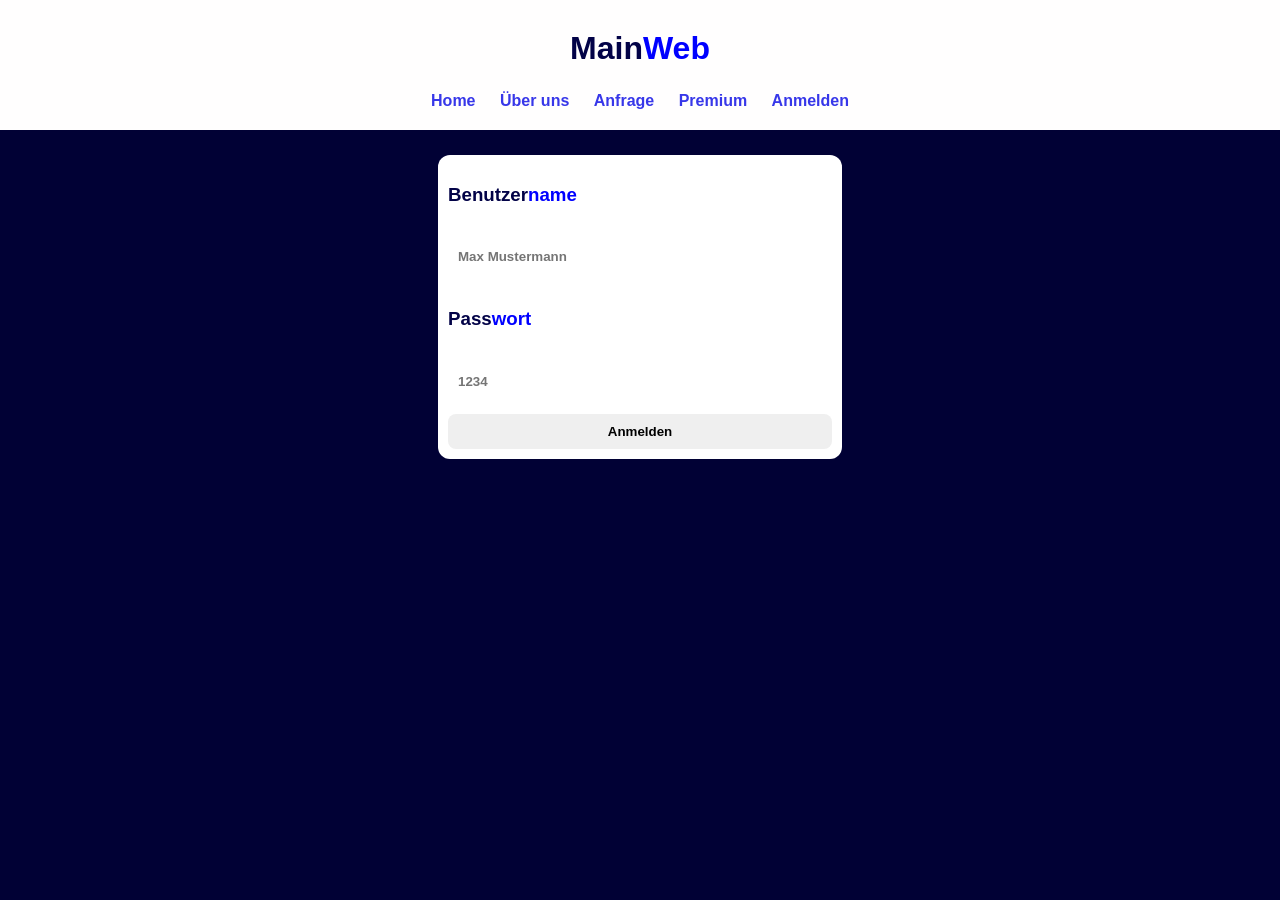
==== login.html @ 60f3d468 "Add files via upload" ====
<!DOCTYPE html>
<html lang="de">
<head>
    <meta charset="UTF-8">
    <meta name="viewport" content="width=device-width, initial-scale=1.0">
    <title>MainWeb | Login</title>
    <link rel="stylesheet" href="style.css">
    <link rel="icon" href="assets/MainWeb Logo .png">
</head>
<body>
    <header class="header">
        <h1>
            <span class="dunkelblau">Main</span><span class="blau">Web</span>
        </h1>
      <img class="logo" src="assets/MainWeb Logo .png" alt="">

      <nav class="navbar">
            <a href="index.html">Home</a>
            <a href="#überuns">Über uns</a>
            <a href="#anfrage">Anfrage</a>
            <a href="#premium">Premium</a>
            <a href="login.html">Anmelden</a>
        </nav>
    </header>


    <form action="index.html" class="card">
        <label for="username"><h3><span class="dunkelblau">Benutzer</span><span class="blau">name</span></h3></label>
        
        <input type="text" id="bname" placeholder="Max Mustermann" >

        <label for="password"><h3><span class="dunkelblau">Pass</span><span class="blau">wort</span></h3></label>
        <input type="password" id="password" placeholder="1234" >

        <button id="login">Anmelden</button>
    </form>
</body>
</html>
---- style.css ----
body {
    padding: 0;
    margin: 0;
    font-family: Arial, Helvetica, sans-serif;
    background: rgb(1, 1, 53);
    color: white;
}

/*Header*/
header {
    background: rgb(255, 254, 254);
    padding: 20px 20px;
    position: relative;
    text-align: center;
}

header h1 {
    padding: 10px 10px;
    width: 50%;
    margin: 0 auto;
}


header .dunkelblau {
    color: rgb(2, 2, 71);
}

header .blau {
    color: blue;
}

header .navbar {
    margin-top: 15px;
}

header .navbar a {
    text-decoration: none;
    padding: 10px;
    color: rgb(55, 55, 233);
    font-weight: 700;
}

header .navbar a:hover {
    text-decoration: underline 2px solid blue;
    transition: 0.5s;
    font-size: 20px;
}

header .logo {
    width: 100px;
    position: absolute;
    top: 10px;
    left: 10px;
}


/*start*/


.start {
    text-align: center;
    padding: 20px 30px;
    margin-top: 100px;
}

.start .start-box {
    border: 2px solid blue;
    border-radius: 12px;
    width: 50%;
    margin: 0 auto;
    font-size: 20px;
}

.start-box button {
    position: relative;
    padding: 10px 30px;
    margin-top: 15px;
    font-weight: 700;
    border: none;
    border-radius: 8px;
    background: white;
    cursor: pointer;
}

.start-box button:hover {
    background: blue;
    color: white;
    transition: 0.5s;
    font-size: 15px;
}


/*Überuns*/


.überuns {
    width: 80%;
    margin: 100px auto 0;
    position: relative;
}


.überuns h2 {
    margin-top: 100px;
    border: none;
    border-radius: 8px;
    background: blue;
}


/*Übertext*/

.übertext {
    font-weight: 700;
    position: relative;
    display: grid;
    grid-template-columns: minmax(0, 1fr) 200px;
    gap: 20px;
    align-items: start;
}

.übertext h3,
.übertext p {
    grid-column: 1;
    margin: 0 0 10px;
}

.übertext img {
    width: 200px;
    height: 200px;
    object-fit: cover;
    border-radius: 50%;
    grid-column: 2;
    grid-row: 1 / span 10;
    justify-self: end;
    position: static;
}


.übertext strong {
    color: rgb(40, 40, 241);
}


/*Card*/

.card {
    position: sticky;
    display: flex;
    flex-direction: column;
    gap: 15px;
    width: 30%;
    margin: 0 auto;
    margin-top: 25px;
    border: none;
    border-radius: 12px;
    background: white;
    padding: 10px 10px;
    font-weight: 700;
}


.card input {
padding: 10px 10px;
border: none;
border-radius: 8px;
color: blue;
font-weight: 700;
}

.card input:hover {
transition: 0.5s;
transform: scale(1.02);
border-top: 3px solid blue;
outline: none;
}

.card input:focus{
transform: scale(1.05);
}

.card button {
padding: 10px 10px;
border: none;
border-radius: 8px;
font-weight: 700;
cursor: pointer;
}

.card button:hover{
    transition: 0.5s;
background: blue;
color: white;
}



.dunkelblau {
    color: rgb(2, 2, 71);
}

.blau {
color: blue;
}
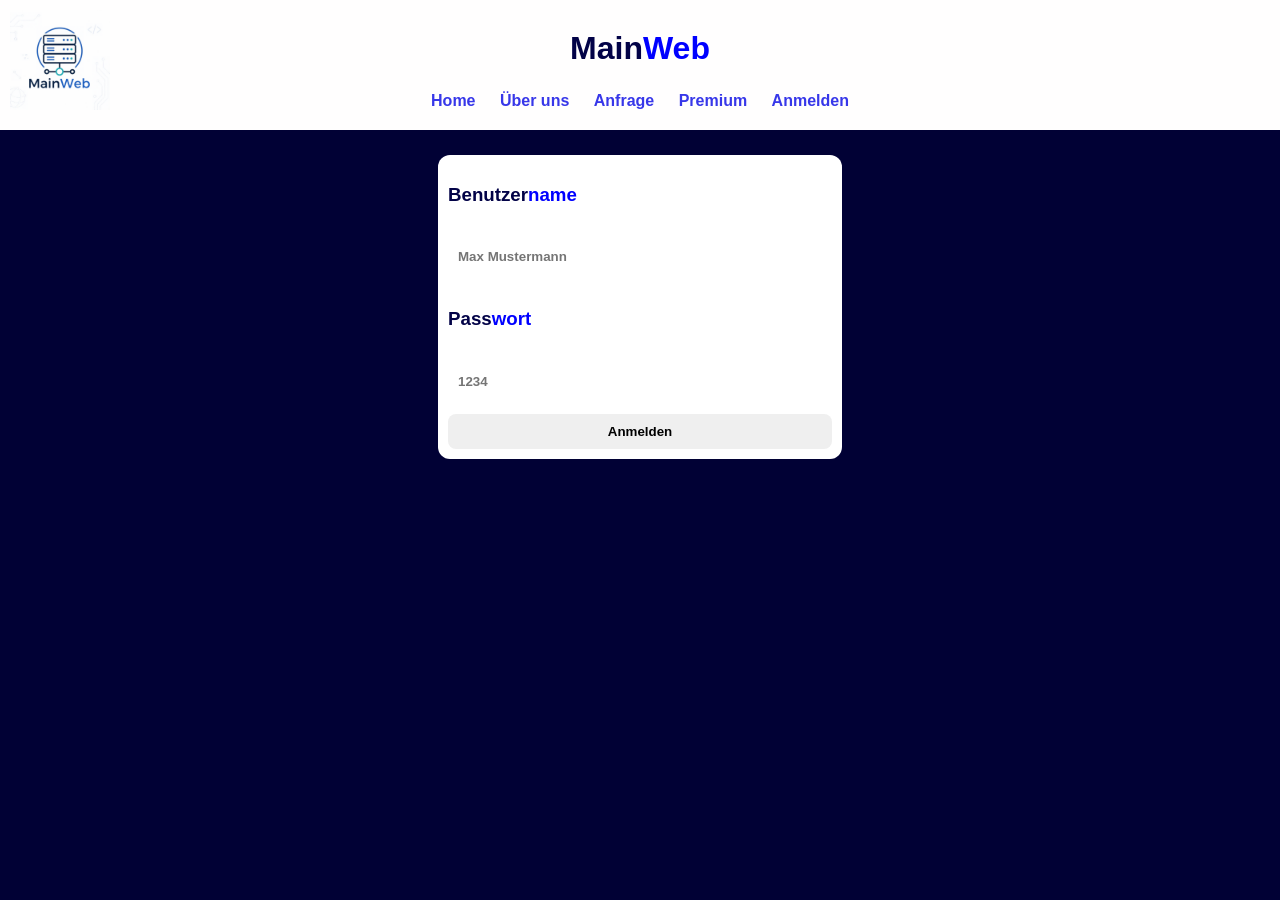
==== commit ed5f13bf: "Fix HTML structure and update logo path" ====
--- a/login.html
+++ b/login.html
@@ -5,14 +5,14 @@
     <meta name="viewport" content="width=device-width, initial-scale=1.0">
     <title>MainWeb | Login</title>
     <link rel="stylesheet" href="style.css">
-    <link rel="icon" href="assets/MainWeb Logo .png">
+    <link rel="icon" href="MainWeb Logo .png">
 </head>
 <body>
     <header class="header">
         <h1>
             <span class="dunkelblau">Main</span><span class="blau">Web</span>
         </h1>
-      <img class="logo" src="assets/MainWeb Logo .png" alt="">
+      <img class="logo" src="MainWeb Logo .png" alt="">
 
       <nav class="navbar">
             <a href="index.html">Home</a>
@@ -35,4 +35,4 @@
         <button id="login">Anmelden</button>
     </form>
 </body>
-</html>+</html>
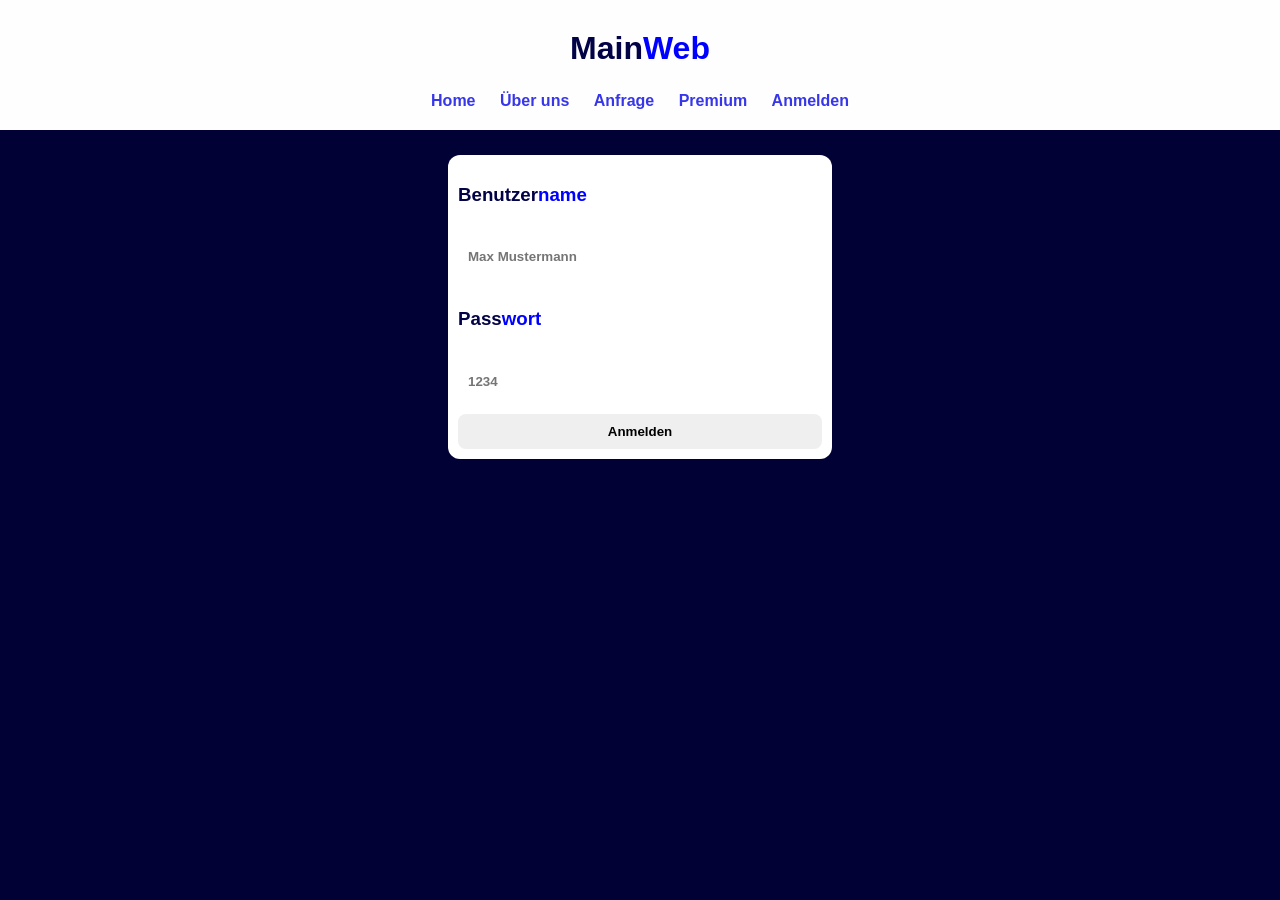
==== commit 61c62835: "Add files via upload" ====
--- a/login.html
+++ b/login.html
@@ -5,20 +5,20 @@
     <meta name="viewport" content="width=device-width, initial-scale=1.0">
     <title>MainWeb | Login</title>
     <link rel="stylesheet" href="style.css">
-    <link rel="icon" href="MainWeb Logo .png">
+    <link rel="icon" href="assets/MainWeb Logo .png">
 </head>
 <body>
     <header class="header">
         <h1>
             <span class="dunkelblau">Main</span><span class="blau">Web</span>
         </h1>
-      <img class="logo" src="MainWeb Logo .png" alt="">
+      <img class="logo" src="assets/MainWeb Logo .png" alt="">
 
       <nav class="navbar">
             <a href="index.html">Home</a>
-            <a href="#überuns">Über uns</a>
+            <a href="über.html">Über uns</a>
             <a href="#anfrage">Anfrage</a>
-            <a href="#premium">Premium</a>
+            <a href="abo.html">Premium</a>
             <a href="login.html">Anmelden</a>
         </nav>
     </header>
@@ -35,4 +35,4 @@
         <button id="login">Anmelden</button>
     </form>
 </body>
-</html>
+</html>
--- a/style.css
+++ b/style.css
@@ -1,3 +1,8 @@
+* {
+    box-sizing: border-box;
+}
+
+
 body {
     padding: 0;
     margin: 0;
@@ -101,10 +106,12 @@
 
 
 .überuns h2 {
+    padding: 10px 10px;
+    text-align: center;
     margin-top: 100px;
     border: none;
     border-radius: 8px;
-    background: blue;
+    background: white;
 }
 
 
@@ -161,44 +168,274 @@
 
 
 .card input {
-padding: 10px 10px;
+    padding: 10px 10px;
+    border: none;
+    border-radius: 8px;
+    color: blue;
+    font-weight: 700;
+}
+
+.card input:hover {
+    transition: 0.5s;
+    transform: scale(1.02);
+    border-top: 3px solid blue;
+    outline: none;
+}
+
+.card input:focus {
+    transform: scale(1.05);
+}
+
+.card button {
+    padding: 10px 10px;
+    border: none;
+    border-radius: 8px;
+    font-weight: 700;
+    cursor: pointer;
+}
+
+.card button:hover {
+    transition: 0.5s;
+    background: blue;
+    color: white;
+}
+
+
+
+.dunkelblau {
+    color: rgb(2, 2, 71);
+}
+
+.blau {
+    color: blue;
+}
+
+
+.anfrage {
+    text-align: center;
+}
+
+.anfrage h2 {
+    background: white;
+    border: 1px solid white;
+    border-radius: 8px;
+    padding: 10px 10px;
+    width: 80%;
+    margin: 0 auto;
+}
+
+
+
+
+.card-anfrage {
+    display: flex;
+    flex-direction: column;
+    padding: 10px 10px;
+    gap: 11px;
+    width: 30%;
+    margin: 0 auto;
+    text-align: center;
+    border: 2px solid blue;
+    border-radius: 12px;
+    font-weight: 700;
+}
+
+
+.card-anfrage input {
+    outline: none;
+    padding: 10px 10px;
+    border: none;
+    border-radius: 10px;
+    font-weight: 700;
+}
+
+
+
+
+.card-anfrage input[type="file"]::file-selector-button {
+    background: blue;
+    color: white;
+    border: none;
+    padding: 10px 15px;
+    border-radius: 6px;
+    cursor: pointer;
+    margin-right: 10px;
+}
+
+
+.card-anfrage input[type="file"]::file-selector-button:hover {
+    background: rgb(2, 2, 138);
+    transition: 0.5s;
+    transform: scale(1.03);
+}
+
+
+.card-anfrage input:focus {
+    border-bottom: 2px solid blue;
+    transform: scale(1.03);
+    transition: 0.5s;
+}
+
+
+.card-anfrage textarea {
+    border-radius: 8px;
+    resize: none;
+    font-family: sans-serif;
+    font-weight: 700;
+}
+
+
+.card-anfrage textarea:focus {
+    outline: none;
+    border-bottom: 2px solid blue;
+    transform: scale(1.03);
+    transition: 0.5s;
+}
+
+
+.card-anfrage button {
+    padding: 10px 10px;
+    border: none;
+    border-radius: 8px;
+    background: blue;
+    color: white;
+    font-weight: 700;
+}
+
+.card-anfrage button:hover {
+    background: rgb(2, 2, 131);
+    transition: 0.5s;
+    transform: scale(1.02);
+}
+
+
+.vipcard {
+    display: flex;
+    gap: 30px;
+    margin-top: 20px;
+    padding: 20px 20px;
+}
+
+.premium h2 {
+    text-align: center;
+    background: white;
+    border-radius: 8px;
+    width: 100%;
+    margin: 0 auto;
+    margin-top: 50px;
+    padding: 10px 10px;
+}
+
+.info {
+    border: 2px solid blue;
+    border-radius: 8px;
+    color: white;
+    text-align: center;
+}
+
+.info h2 {
+    background: white;
+    border-radius: 8px;
+}
+
+
+.info button {
+    padding: 10px 10px;
+    border-radius: 8px;
+    border: none;
+    font-weight: 700;
+    background: blue;
+    color: white;
+    font-weight: 700;
+}
+
+
+.info button:hover {
+    background: rgb(3, 3, 129);
+    transition: 0.5s;
+    transform: scale(1.05);
+}
+
+
+footer {
+    background: rgb(1, 1, 31);
+    padding: 10px 10px;
+    color: rgba(128, 128, 128, 0.178);
+}
+
+
+.chackout h1 {
+text-align: center;
 border: none;
 border-radius: 8px;
-color: blue;
+background: white;
+width: 20%;
+margin: 0 auto;
+margin-top: 10px;
+}
+
+.abo-card-title {
+text-align: center;
+margin-top: 20px;
 font-weight: 700;
 }
 
-.card input:hover {
+
+.abo-card {
+    display: flex;
+    flex-direction: column;
+    text-align: left;
+    gap: 12px;
+    width: 30%;
+    margin: 0 auto;
+    margin-top: 0;
+    border: 2px solid white;
+    background: white;
+    border-radius: 8px;
+    padding: 10px 10px;
+    font-weight: 700;
+}
+
+
+.abo-card input {
+    outline: none;
+    padding: 10px 10px;
+    border: none;
+    border-radius: 8px;
+    font-family: sans-serif;
+    color: blue;
+}
+
+.abo-card input:focus {
+    border-top: 2px solid blue;
+    transition: 0.5s;
+    transform: scale(1.05);
+}
+
+.abo-card input:hover{
+border-top: 2px solid blue;
 transition: 0.5s;
 transform: scale(1.02);
-border-top: 3px solid blue;
-outline: none;
-}
-
-.card input:focus{
-transform: scale(1.05);
-}
-
-.card button {
+}
+
+
+.abo-card p {
+    color: blue;
+    font-weight: 700;
+    margin: 0;
+}
+
+
+.abo-card button {
 padding: 10px 10px;
-border: none;
+border: 1px solid blue;
 border-radius: 8px;
 font-weight: 700;
-cursor: pointer;
-}
-
-.card button:hover{
-    transition: 0.5s;
+}
+
+.abo-card button:hover{
+border: none;
 background: blue;
 color: white;
-}
-
-
-
-.dunkelblau {
-    color: rgb(2, 2, 71);
-}
-
-.blau {
-color: blue;
+transition: 0.5s;
 }
